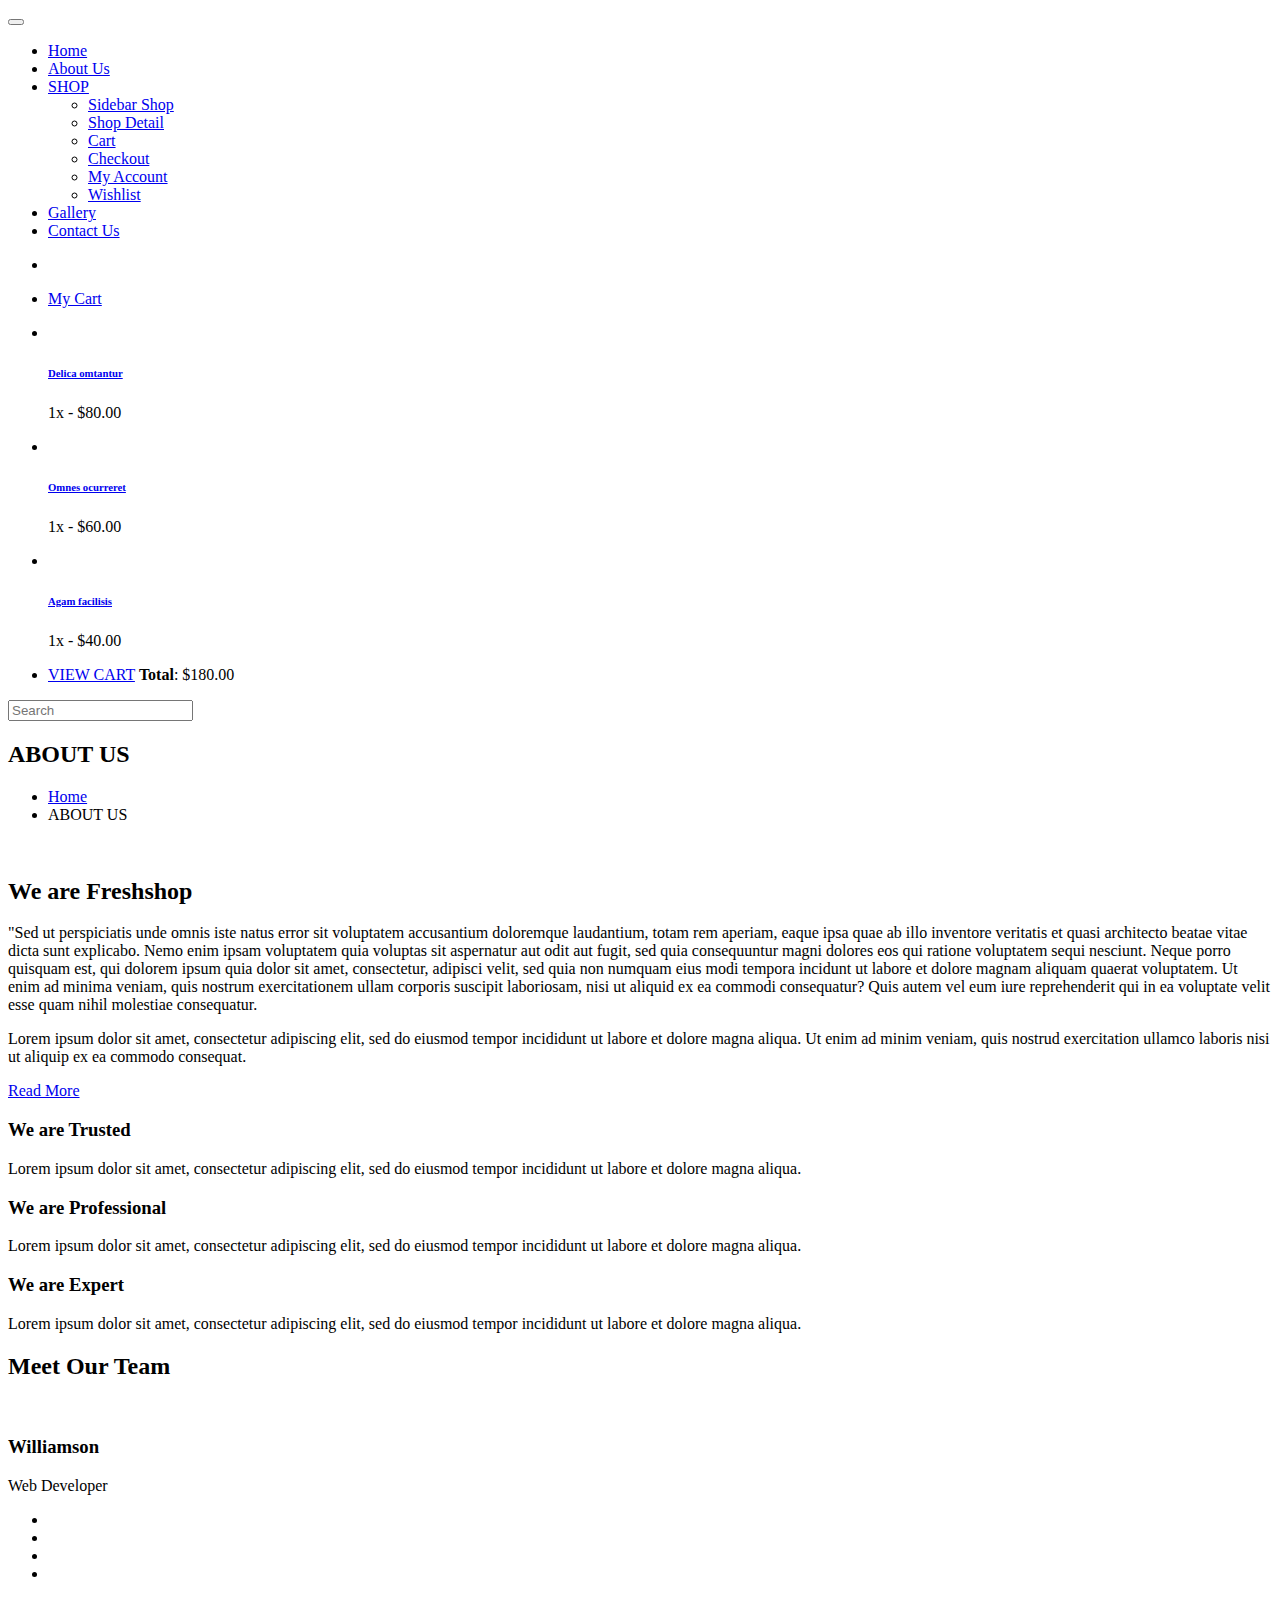
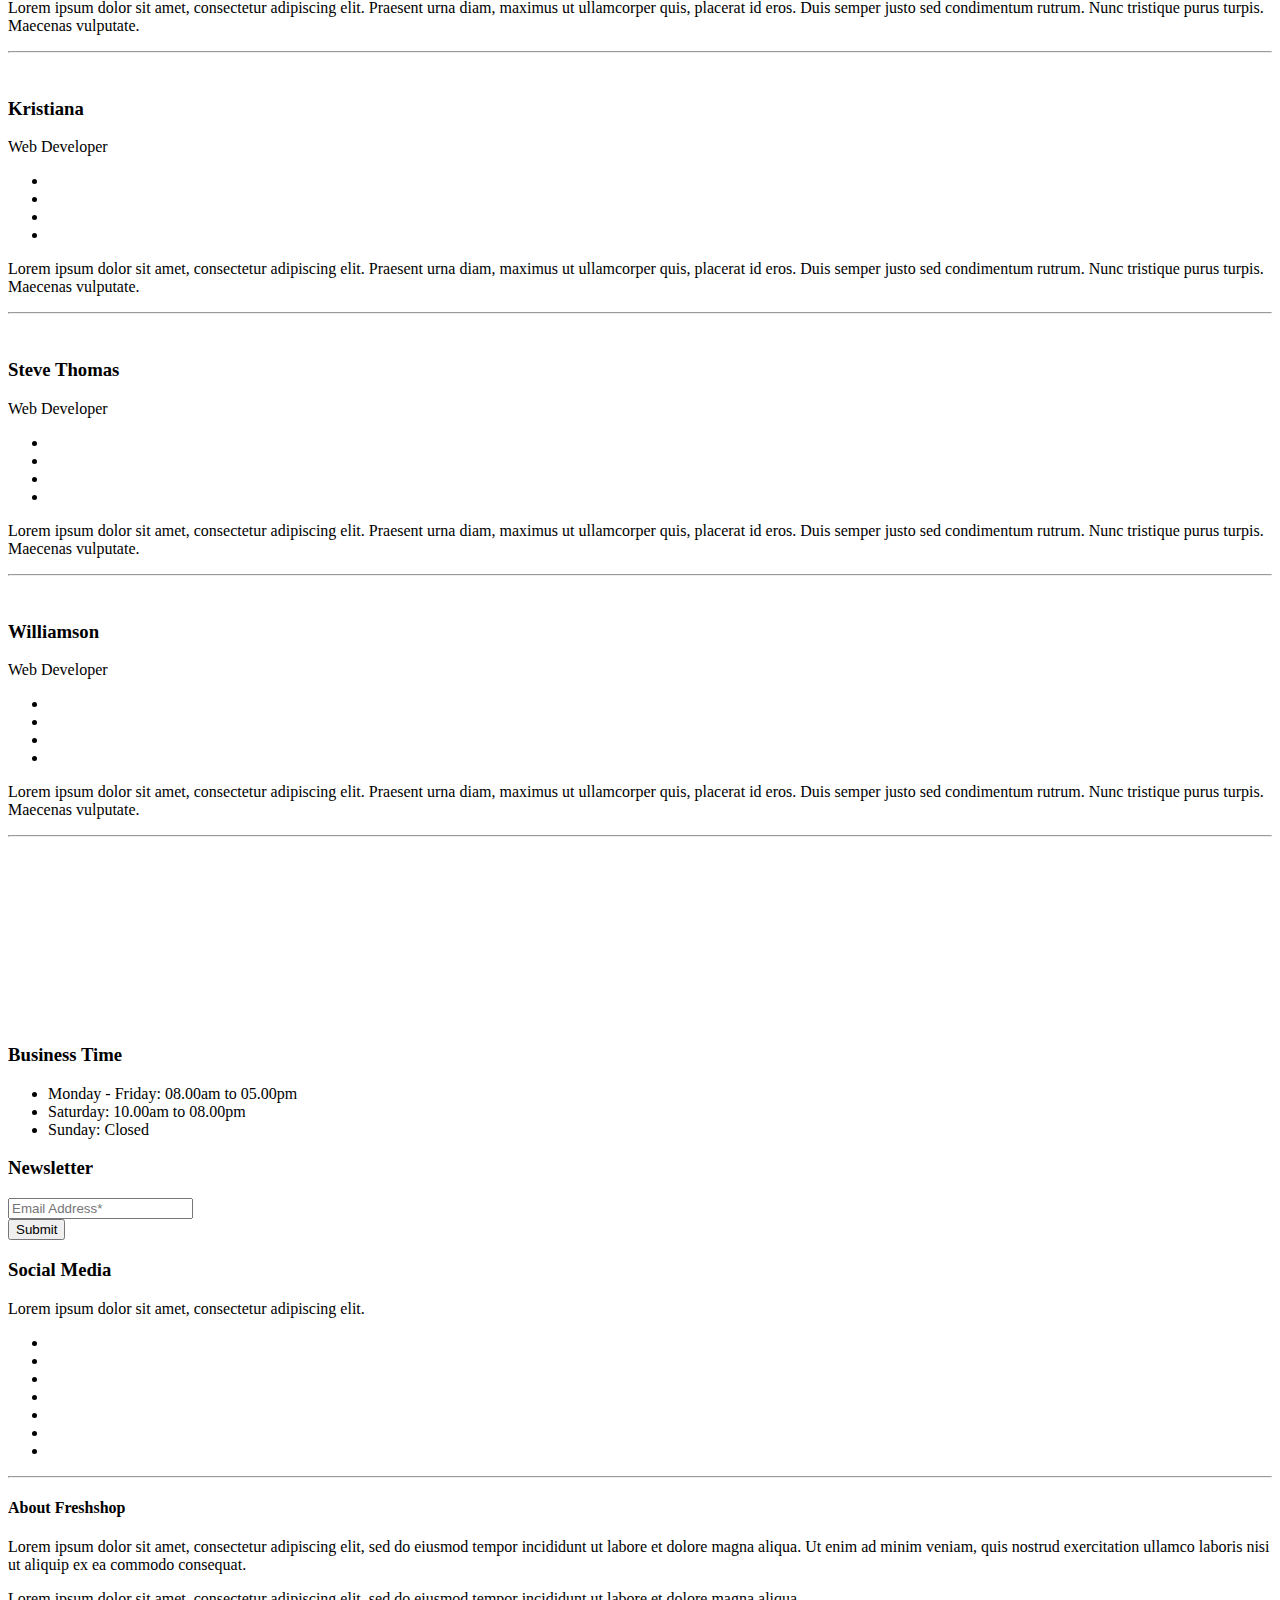
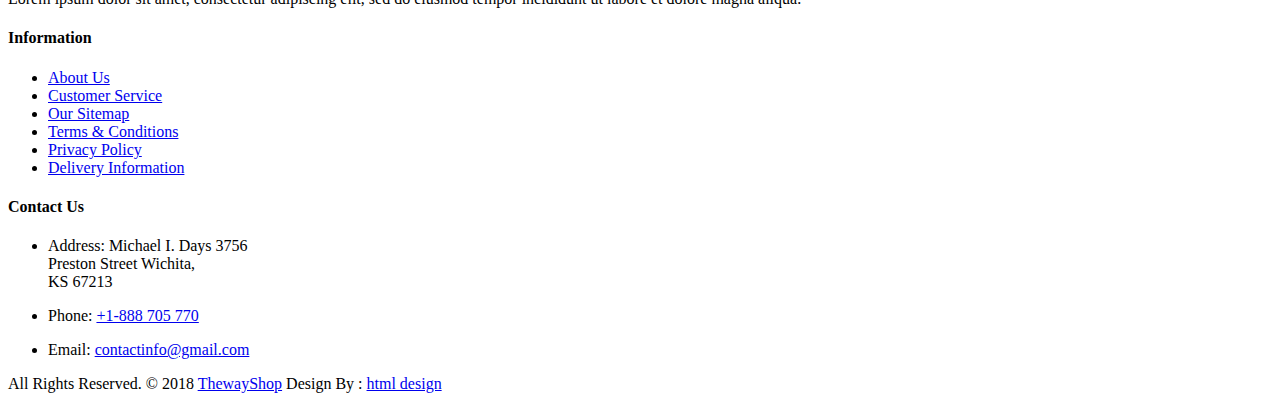
==== E-flores/about.html @ f47e2e07 "diss" ====
<!DOCTYPE html>
<html lang="en">
  <!-- Basic -->

  <head>
    <meta charset="utf-8" />
    <meta http-equiv="X-UA-Compatible" content="IE=edge" />

    <!-- Mobile Metas -->
    <meta name="viewport" content="width=device-width, initial-scale=1" />

    <!-- Site Metas -->
    <title>E-Flores</title>
    <meta name="keywords" content="" />
    <meta name="description" content="" />
    <meta name="author" content="" />

    <!-- Site Icons -->
    <link rel="shortcut icon" href="images/favicon.ico" type="image/x-icon" />
    <link rel="apple-touch-icon" href="images/apple-touch-icon.png" />

    <!-- Bootstrap CSS -->
    <link rel="stylesheet" href="css/bootstrap.min.css" />
    <!-- Site CSS -->
    <link rel="stylesheet" href="css/style.css" />
    <!-- Responsive CSS -->
    <link rel="stylesheet" href="css/responsive.css" />
    <!-- Custom CSS -->
    <link rel="stylesheet" href="css/custom.css" />

    <!--[if lt IE 9]>
      <script src="https://oss.maxcdn.com/libs/html5shiv/3.7.0/html5shiv.js"></script>
      <script src="https://oss.maxcdn.com/libs/respond.js/1.4.2/respond.min.js"></script>
    <![endif]-->
  </head>

  <body>
    <!-- Start Main Top -->
    <!-- <div class="main-top">
        <div class="container-fluid">
            <div class="row">
                <div class="col-lg-6 col-md-6 col-sm-12 col-xs-12">
					<div class="custom-select-box">
                        <select id="basic" class="selectpicker show-tick form-control" data-placeholder="$ USD">
							<option>¥ JPY</option>
							<option>$ USD</option>
							<option>€ EUR</option>
						</select>
                    </div>
                    <div class="right-phone-box">
                        <p>Call US :- <a href="#"> +11 900 800 100</a></p>
                    </div>
                    <div class="our-link">
                        <ul>
                            <li><a href="#"><i class="fa fa-user s_color"></i> My Account</a></li>
                            <li><a href="#"><i class="fas fa-location-arrow"></i> Our location</a></li>
                            <li><a href="#"><i class="fas fa-headset"></i> Contact Us</a></li>
                        </ul>
                    </div>
                </div>
                <div class="col-lg-6 col-md-6 col-sm-12 col-xs-12">
					<div class="login-box">
						<select id="basic" class="selectpicker show-tick form-control" data-placeholder="Sign In">
							<option>Register Here</option>
							<option>Sign In</option>
						</select>
					</div>
                    <div class="text-slid-box">
                        <div id="offer-box" class="carouselTicker">
                            <ul class="offer-box">
                                <li>
                                    <i class="fab fa-opencart"></i> 20% off Entire Purchase Promo code: offT80
                                </li>
                                <li>
                                    <i class="fab fa-opencart"></i> 50% - 80% off on Vegetables
                                </li>
                                <li>
                                    <i class="fab fa-opencart"></i> Off 10%! Shop Vegetables
                                </li>
                                <li>
                                    <i class="fab fa-opencart"></i> Off 50%! Shop Now
                                </li>
                                <li>
                                    <i class="fab fa-opencart"></i> Off 10%! Shop Vegetables
                                </li>
                                <li>
                                    <i class="fab fa-opencart"></i> 50% - 80% off on Vegetables
                                </li>
                                <li>
                                    <i class="fab fa-opencart"></i> 20% off Entire Purchase Promo code: offT30
                                </li>
                                <li>
                                    <i class="fab fa-opencart"></i> Off 50%! Shop Now 
                                </li>
                            </ul>
                        </div>
                    </div>
                </div>
            </div>
        </div>
    </div> -->
    <!-- End Main Top -->

    <!-- Start Main Top -->
    <header class="main-header">
      <!-- Start Navigation -->
      <nav
        class="navbar navbar-expand-lg navbar-light bg-light navbar-default bootsnav"
      >
        <div class="container">
          <!-- Start Header Navigation -->
          <div class="navbar-header">
            <button
              class="navbar-toggler"
              type="button"
              data-toggle="collapse"
              data-target="#navbar-menu"
              aria-controls="navbars-rs-food"
              aria-expanded="false"
              aria-label="Toggle navigation"
            >
              <i class="fa fa-bars"></i>
            </button>
            <a class="navbar-brand" href="index.html"
              ><img src="images/logo.png" class="logo" alt=""
            /></a>
          </div>
          <!-- End Header Navigation -->

          <!-- Collect the nav links, forms, and other content for toggling -->
          <div class="collapse navbar-collapse" id="navbar-menu">
            <ul
              class="nav navbar-nav ml-auto"
              data-in="fadeInDown"
              data-out="fadeOutUp"
            >
              <li class="nav-item">
                <a class="nav-link" href="index.html">Home</a>
              </li>
              <li class="nav-item active">
                <a class="nav-link" href="about.html">About Us</a>
              </li>
              <li class="dropdown">
                <a
                  href="#"
                  class="nav-link dropdown-toggle arrow"
                  data-toggle="dropdown"
                  >SHOP</a
                >
                <ul class="dropdown-menu">
                  <li><a href="shop.html">Sidebar Shop</a></li>
                  <li><a href="shop-detail.html">Shop Detail</a></li>
                  <li><a href="cart.html">Cart</a></li>
                  <li><a href="checkout.html">Checkout</a></li>
                  <li><a href="my-account.html">My Account</a></li>
                  <li><a href="wishlist.html">Wishlist</a></li>
                </ul>
              </li>
              <li class="nav-item">
                <a class="nav-link" href="gallery.html">Gallery</a>
              </li>
              <li class="nav-item">
                <a class="nav-link" href="contact-us.html">Contact Us</a>
              </li>
            </ul>
          </div>
          <!-- /.navbar-collapse -->

          <!-- Start Atribute Navigation -->
          <div class="attr-nav">
            <ul>
              <li class="search">
                <a href="#"><i class="fa fa-search"></i></a>
              </li>
              <li class="side-menu">
                <a href="#">
                  <i class="fa fa-shopping-bag"></i>
                  <span class="badge"></span>
                  <p>My Cart</p>
                </a>
              </li>
            </ul>
          </div>
          <!-- End Atribute Navigation -->
        </div>
        <!-- Start Side Menu -->
        <div class="side">
          <a href="#" class="close-side"><i class="fa fa-times"></i></a>
          <li class="cart-box">
            <ul class="cart-list">
              <li>
                <a href="#" class="photo"
                  ><img src="images/img-pro-01.jpg" class="cart-thumb" alt=""
                /></a>
                <h6><a href="#">Delica omtantur </a></h6>
                <p>1x - <span class="price">$80.00</span></p>
              </li>
              <li>
                <a href="#" class="photo"
                  ><img src="images/img-pro-02.jpg" class="cart-thumb" alt=""
                /></a>
                <h6><a href="#">Omnes ocurreret</a></h6>
                <p>1x - <span class="price">$60.00</span></p>
              </li>
              <li>
                <a href="#" class="photo"
                  ><img src="images/img-pro-03.jpg" class="cart-thumb" alt=""
                /></a>
                <h6><a href="#">Agam facilisis</a></h6>
                <p>1x - <span class="price">$40.00</span></p>
              </li>
              <li class="total">
                <a href="#" class="btn btn-default hvr-hover btn-cart"
                  >VIEW CART</a
                >
                <span class="float-right"><strong>Total</strong>: $180.00</span>
              </li>
            </ul>
          </li>
        </div>
        <!-- End Side Menu -->
      </nav>
      <!-- End Navigation -->
    </header>
    <!-- End Main Top -->

    <!-- Start Top Search -->
    <div class="top-search">
      <div class="container">
        <div class="input-group">
          <span class="input-group-addon"><i class="fa fa-search"></i></span>
          <input type="text" class="form-control" placeholder="Search" />
          <span class="input-group-addon close-search"
            ><i class="fa fa-times"></i
          ></span>
        </div>
      </div>
    </div>
    <!-- End Top Search -->

    <!-- Start All Title Box -->
    <div class="all-title-box">
      <div class="container">
        <div class="row">
          <div class="col-lg-12">
            <h2>ABOUT US</h2>
            <ul class="breadcrumb">
              <li class="breadcrumb-item"><a href="#">Home</a></li>
              <li class="breadcrumb-item active">ABOUT US</li>
            </ul>
          </div>
        </div>
      </div>
    </div>
    <!-- End All Title Box -->

    <!-- Start About Page  -->
    <div class="about-box-main">
      <div class="container">
        <div class="row">
          <div class="col-lg-6">
            <div class="banner-frame">
              <img class="img-fluid" src="images/about-img.jpg" alt="" />
            </div>
          </div>
          <div class="col-lg-6">
            <h2 class="noo-sh-title-top">We are <span>Freshshop</span></h2>
            <p>
              "Sed ut perspiciatis unde omnis iste natus error sit voluptatem
              accusantium doloremque laudantium, totam rem aperiam, eaque ipsa
              quae ab illo inventore veritatis et quasi architecto beatae vitae
              dicta sunt explicabo. Nemo enim ipsam voluptatem quia voluptas sit
              aspernatur aut odit aut fugit, sed quia consequuntur magni dolores
              eos qui ratione voluptatem sequi nesciunt. Neque porro quisquam
              est, qui dolorem ipsum quia dolor sit amet, consectetur, adipisci
              velit, sed quia non numquam eius modi tempora incidunt ut labore
              et dolore magnam aliquam quaerat voluptatem. Ut enim ad minima
              veniam, quis nostrum exercitationem ullam corporis suscipit
              laboriosam, nisi ut aliquid ex ea commodi consequatur? Quis autem
              vel eum iure reprehenderit qui in ea voluptate velit esse quam
              nihil molestiae consequatur.
            </p>
            <p>
              Lorem ipsum dolor sit amet, consectetur adipiscing elit, sed do
              eiusmod tempor incididunt ut labore et dolore magna aliqua. Ut
              enim ad minim veniam, quis nostrud exercitation ullamco laboris
              nisi ut aliquip ex ea commodo consequat.
            </p>
            <a class="btn hvr-hover" href="#">Read More</a>
          </div>
        </div>
        <div class="row my-5">
          <div class="col-sm-6 col-lg-4">
            <div class="service-block-inner">
              <h3>We are Trusted</h3>
              <p>
                Lorem ipsum dolor sit amet, consectetur adipiscing elit, sed do
                eiusmod tempor incididunt ut labore et dolore magna aliqua.
              </p>
            </div>
          </div>
          <div class="col-sm-6 col-lg-4">
            <div class="service-block-inner">
              <h3>We are Professional</h3>
              <p>
                Lorem ipsum dolor sit amet, consectetur adipiscing elit, sed do
                eiusmod tempor incididunt ut labore et dolore magna aliqua.
              </p>
            </div>
          </div>
          <div class="col-sm-6 col-lg-4">
            <div class="service-block-inner">
              <h3>We are Expert</h3>
              <p>
                Lorem ipsum dolor sit amet, consectetur adipiscing elit, sed do
                eiusmod tempor incididunt ut labore et dolore magna aliqua.
              </p>
            </div>
          </div>
        </div>
        <div class="row my-4">
          <div class="col-12">
            <h2 class="noo-sh-title">Meet Our Team</h2>
          </div>
          <div class="col-sm-6 col-lg-3">
            <div class="hover-team">
              <div class="our-team">
                <img src="images/img-1.jpg" alt="" />
                <div class="team-content">
                  <h3 class="title">Williamson</h3>
                  <span class="post">Web Developer</span>
                </div>
                <ul class="social">
                  <li>
                    <a href="#" class="fab fa-facebook"></a>
                  </li>
                  <li>
                    <a href="#" class="fab fa-twitter"></a>
                  </li>
                  <li>
                    <a href="#" class="fab fa-google-plus"></a>
                  </li>
                  <li>
                    <a href="#" class="fab fa-youtube"></a>
                  </li>
                </ul>
                <div class="icon">
                  <i class="fa fa-plus" aria-hidden="true"></i>
                </div>
              </div>
              <div class="team-description">
                <p>
                  Lorem ipsum dolor sit amet, consectetur adipiscing elit.
                  Praesent urna diam, maximus ut ullamcorper quis, placerat id
                  eros. Duis semper justo sed condimentum rutrum. Nunc tristique
                  purus turpis. Maecenas vulputate.
                </p>
              </div>
              <hr class="my-0" />
            </div>
          </div>
          <div class="col-sm-6 col-lg-3">
            <div class="hover-team">
              <div class="our-team">
                <img src="images/img-2.jpg" alt="" />
                <div class="team-content">
                  <h3 class="title">Kristiana</h3>
                  <span class="post">Web Developer</span>
                </div>
                <ul class="social">
                  <li>
                    <a href="#" class="fab fa-facebook"></a>
                  </li>
                  <li>
                    <a href="#" class="fab fa-twitter"></a>
                  </li>
                  <li>
                    <a href="#" class="fab fa-google-plus"></a>
                  </li>
                  <li>
                    <a href="#" class="fab fa-youtube"></a>
                  </li>
                </ul>
                <div class="icon">
                  <i class="fa fa-plus" aria-hidden="true"></i>
                </div>
              </div>
              <div class="team-description">
                <p>
                  Lorem ipsum dolor sit amet, consectetur adipiscing elit.
                  Praesent urna diam, maximus ut ullamcorper quis, placerat id
                  eros. Duis semper justo sed condimentum rutrum. Nunc tristique
                  purus turpis. Maecenas vulputate.
                </p>
              </div>
              <hr class="my-0" />
            </div>
          </div>
          <div class="col-sm-6 col-lg-3">
            <div class="hover-team">
              <div class="our-team">
                <img src="images/img-3.jpg" alt="" />
                <div class="team-content">
                  <h3 class="title">Steve Thomas</h3>
                  <span class="post">Web Developer</span>
                </div>
                <ul class="social">
                  <li>
                    <a href="#" class="fab fa-facebook"></a>
                  </li>
                  <li>
                    <a href="#" class="fab fa-twitter"></a>
                  </li>
                  <li>
                    <a href="#" class="fab fa-google-plus"></a>
                  </li>
                  <li>
                    <a href="#" class="fab fa-youtube"></a>
                  </li>
                </ul>
                <div class="icon">
                  <i class="fa fa-plus" aria-hidden="true"></i>
                </div>
              </div>
              <div class="team-description">
                <p>
                  Lorem ipsum dolor sit amet, consectetur adipiscing elit.
                  Praesent urna diam, maximus ut ullamcorper quis, placerat id
                  eros. Duis semper justo sed condimentum rutrum. Nunc tristique
                  purus turpis. Maecenas vulputate.
                </p>
              </div>
              <hr class="my-0" />
            </div>
          </div>
          <div class="col-sm-6 col-lg-3">
            <div class="hover-team">
              <div class="our-team">
                <img src="images/img-1.jpg" alt="" />
                <div class="team-content">
                  <h3 class="title">Williamson</h3>
                  <span class="post">Web Developer</span>
                </div>
                <ul class="social">
                  <li>
                    <a href="#" class="fab fa-facebook"></a>
                  </li>
                  <li>
                    <a href="#" class="fab fa-twitter"></a>
                  </li>
                  <li>
                    <a href="#" class="fab fa-google-plus"></a>
                  </li>
                  <li>
                    <a href="#" class="fab fa-youtube"></a>
                  </li>
                </ul>
                <div class="icon">
                  <i class="fa fa-plus" aria-hidden="true"></i>
                </div>
              </div>
              <div class="team-description">
                <p>
                  Lorem ipsum dolor sit amet, consectetur adipiscing elit.
                  Praesent urna diam, maximus ut ullamcorper quis, placerat id
                  eros. Duis semper justo sed condimentum rutrum. Nunc tristique
                  purus turpis. Maecenas vulputate.
                </p>
              </div>
              <hr class="my-0" />
            </div>
          </div>
        </div>
      </div>
    </div>
    <!-- End About Page -->

    <!-- Start Instagram Feed  -->
    <div class="instagram-box">
      <div class="main-instagram owl-carousel owl-theme">
        <div class="item">
          <div class="ins-inner-box">
            <img src="images/instagram-img-01.jpg" alt="" />
            <div class="hov-in">
              <a href="#"><i class="fab fa-instagram"></i></a>
            </div>
          </div>
        </div>
        <div class="item">
          <div class="ins-inner-box">
            <img src="images/instagram-img-02.jpg" alt="" />
            <div class="hov-in">
              <a href="#"><i class="fab fa-instagram"></i></a>
            </div>
          </div>
        </div>
        <div class="item">
          <div class="ins-inner-box">
            <img src="images/instagram-img-03.jpg" alt="" />
            <div class="hov-in">
              <a href="#"><i class="fab fa-instagram"></i></a>
            </div>
          </div>
        </div>
        <div class="item">
          <div class="ins-inner-box">
            <img src="images/instagram-img-04.jpg" alt="" />
            <div class="hov-in">
              <a href="#"><i class="fab fa-instagram"></i></a>
            </div>
          </div>
        </div>
        <div class="item">
          <div class="ins-inner-box">
            <img src="images/instagram-img-05.jpg" alt="" />
            <div class="hov-in">
              <a href="#"><i class="fab fa-instagram"></i></a>
            </div>
          </div>
        </div>
        <div class="item">
          <div class="ins-inner-box">
            <img src="images/instagram-img-06.jpg" alt="" />
            <div class="hov-in">
              <a href="#"><i class="fab fa-instagram"></i></a>
            </div>
          </div>
        </div>
        <div class="item">
          <div class="ins-inner-box">
            <img src="images/instagram-img-07.jpg" alt="" />
            <div class="hov-in">
              <a href="#"><i class="fab fa-instagram"></i></a>
            </div>
          </div>
        </div>
        <div class="item">
          <div class="ins-inner-box">
            <img src="images/instagram-img-08.jpg" alt="" />
            <div class="hov-in">
              <a href="#"><i class="fab fa-instagram"></i></a>
            </div>
          </div>
        </div>
        <div class="item">
          <div class="ins-inner-box">
            <img src="images/instagram-img-09.jpg" alt="" />
            <div class="hov-in">
              <a href="#"><i class="fab fa-instagram"></i></a>
            </div>
          </div>
        </div>
        <div class="item">
          <div class="ins-inner-box">
            <img src="images/instagram-img-05.jpg" alt="" />
            <div class="hov-in">
              <a href="#"><i class="fab fa-instagram"></i></a>
            </div>
          </div>
        </div>
      </div>
    </div>
    <!-- End Instagram Feed  -->

    <!-- Start Footer  -->
    <footer>
      <div class="footer-main">
        <div class="container">
          <div class="row">
            <div class="col-lg-4 col-md-12 col-sm-12">
              <div class="footer-top-box">
                <h3>Business Time</h3>
                <ul class="list-time">
                  <li>Monday - Friday: 08.00am to 05.00pm</li>
                  <li>Saturday: 10.00am to 08.00pm</li>
                  <li>Sunday: <span>Closed</span></li>
                </ul>
              </div>
            </div>
            <div class="col-lg-4 col-md-12 col-sm-12">
              <div class="footer-top-box">
                <h3>Newsletter</h3>
                <form class="newsletter-box">
                  <div class="form-group">
                    <input
                      class=""
                      type="email"
                      name="Email"
                      placeholder="Email Address*"
                    />
                    <i class="fa fa-envelope"></i>
                  </div>
                  <button class="btn hvr-hover" type="submit">Submit</button>
                </form>
              </div>
            </div>
            <div class="col-lg-4 col-md-12 col-sm-12">
              <div class="footer-top-box">
                <h3>Social Media</h3>
                <p>Lorem ipsum dolor sit amet, consectetur adipiscing elit.</p>
                <ul>
                  <li>
                    <a href="#"
                      ><i class="fab fa-facebook" aria-hidden="true"></i
                    ></a>
                  </li>
                  <li>
                    <a href="#"
                      ><i class="fab fa-twitter" aria-hidden="true"></i
                    ></a>
                  </li>
                  <li>
                    <a href="#"
                      ><i class="fab fa-linkedin" aria-hidden="true"></i
                    ></a>
                  </li>
                  <li>
                    <a href="#"
                      ><i class="fab fa-google-plus" aria-hidden="true"></i
                    ></a>
                  </li>
                  <li>
                    <a href="#"><i class="fa fa-rss" aria-hidden="true"></i></a>
                  </li>
                  <li>
                    <a href="#"
                      ><i class="fab fa-pinterest-p" aria-hidden="true"></i
                    ></a>
                  </li>
                  <li>
                    <a href="#"
                      ><i class="fab fa-whatsapp" aria-hidden="true"></i
                    ></a>
                  </li>
                </ul>
              </div>
            </div>
          </div>
          <hr />
          <div class="row">
            <div class="col-lg-4 col-md-12 col-sm-12">
              <div class="footer-widget">
                <h4>About Freshshop</h4>
                <p>
                  Lorem ipsum dolor sit amet, consectetur adipiscing elit, sed
                  do eiusmod tempor incididunt ut labore et dolore magna aliqua.
                  Ut enim ad minim veniam, quis nostrud exercitation ullamco
                  laboris nisi ut aliquip ex ea commodo consequat.
                </p>
                <p>
                  Lorem ipsum dolor sit amet, consectetur adipiscing elit, sed
                  do eiusmod tempor incididunt ut labore et dolore magna aliqua.
                </p>
              </div>
            </div>
            <div class="col-lg-4 col-md-12 col-sm-12">
              <div class="footer-link">
                <h4>Information</h4>
                <ul>
                  <li><a href="#">About Us</a></li>
                  <li><a href="#">Customer Service</a></li>
                  <li><a href="#">Our Sitemap</a></li>
                  <li><a href="#">Terms &amp; Conditions</a></li>
                  <li><a href="#">Privacy Policy</a></li>
                  <li><a href="#">Delivery Information</a></li>
                </ul>
              </div>
            </div>
            <div class="col-lg-4 col-md-12 col-sm-12">
              <div class="footer-link-contact">
                <h4>Contact Us</h4>
                <ul>
                  <li>
                    <p>
                      <i class="fas fa-map-marker-alt"></i>Address: Michael I.
                      Days 3756 <br />Preston Street Wichita,<br />
                      KS 67213
                    </p>
                  </li>
                  <li>
                    <p>
                      <i class="fas fa-phone-square"></i>Phone:
                      <a href="tel:+1-888705770">+1-888 705 770</a>
                    </p>
                  </li>
                  <li>
                    <p>
                      <i class="fas fa-envelope"></i>Email:
                      <a href="mailto:contactinfo@gmail.com"
                        >contactinfo@gmail.com</a
                      >
                    </p>
                  </li>
                </ul>
              </div>
            </div>
          </div>
        </div>
      </div>
    </footer>
    <!-- End Footer  -->

    <!-- Start copyright  -->
    <div class="footer-copyright">
      <p class="footer-company">
        All Rights Reserved. &copy; 2018 <a href="#">ThewayShop</a> Design By :
        <a href="https://html.design/">html design</a>
      </p>
    </div>
    <!-- End copyright  -->

    <a href="#" id="back-to-top" title="Back to top" style="display: none"
      >&uarr;</a
    >

    <!-- ALL JS FILES -->
    <script src="js/jquery-3.2.1.min.js"></script>
    <script src="js/popper.min.js"></script>
    <script src="js/bootstrap.min.js"></script>
    <!-- ALL PLUGINS -->
    <script src="js/jquery.superslides.min.js"></script>
    <script src="js/bootstrap-select.js"></script>
    <script src="js/inewsticker.js"></script>
    <script src="js/bootsnav.js."></script>
    <script src="js/images-loded.min.js"></script>
    <script src="js/isotope.min.js"></script>
    <script src="js/owl.carousel.min.js"></script>
    <script src="js/baguetteBox.min.js"></script>
    <script src="js/form-validator.min.js"></script>
    <script src="js/contact-form-script.js"></script>
    <script src="js/custom.js"></script>
  </body>
</html>
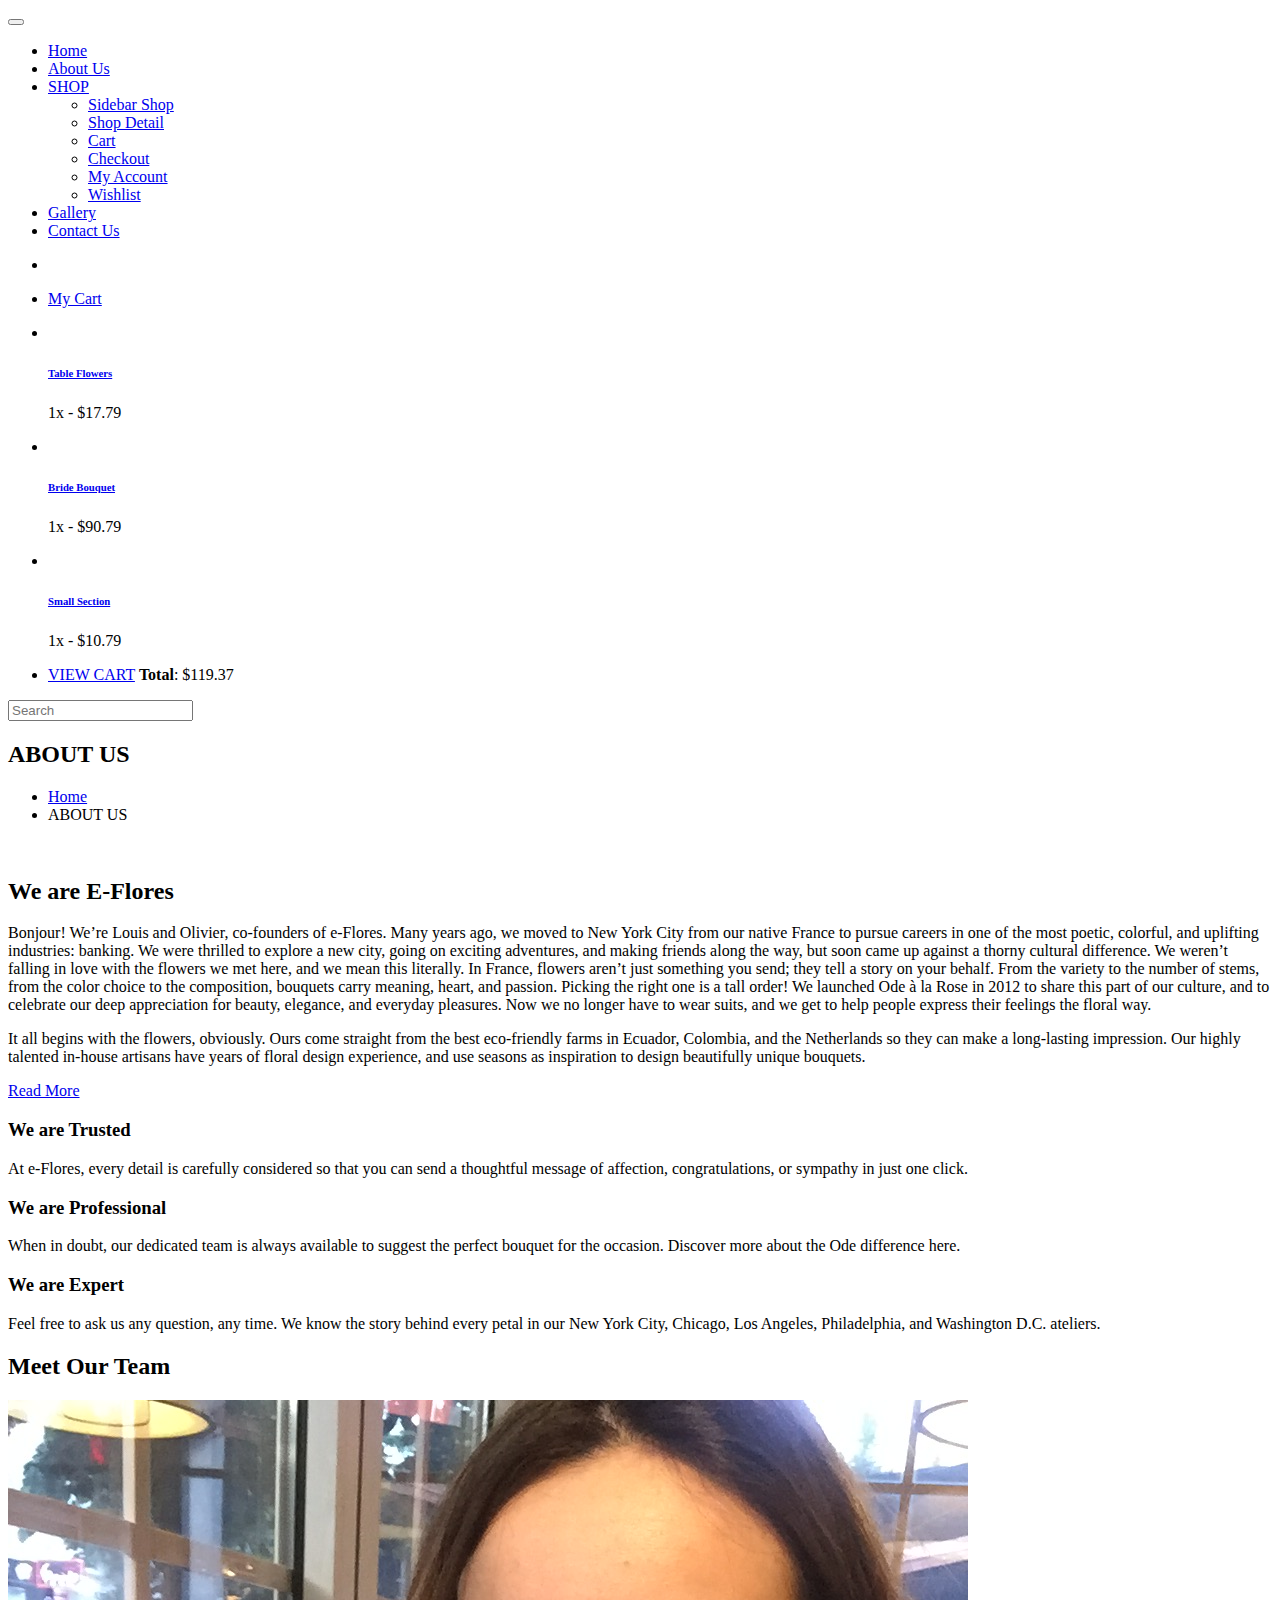
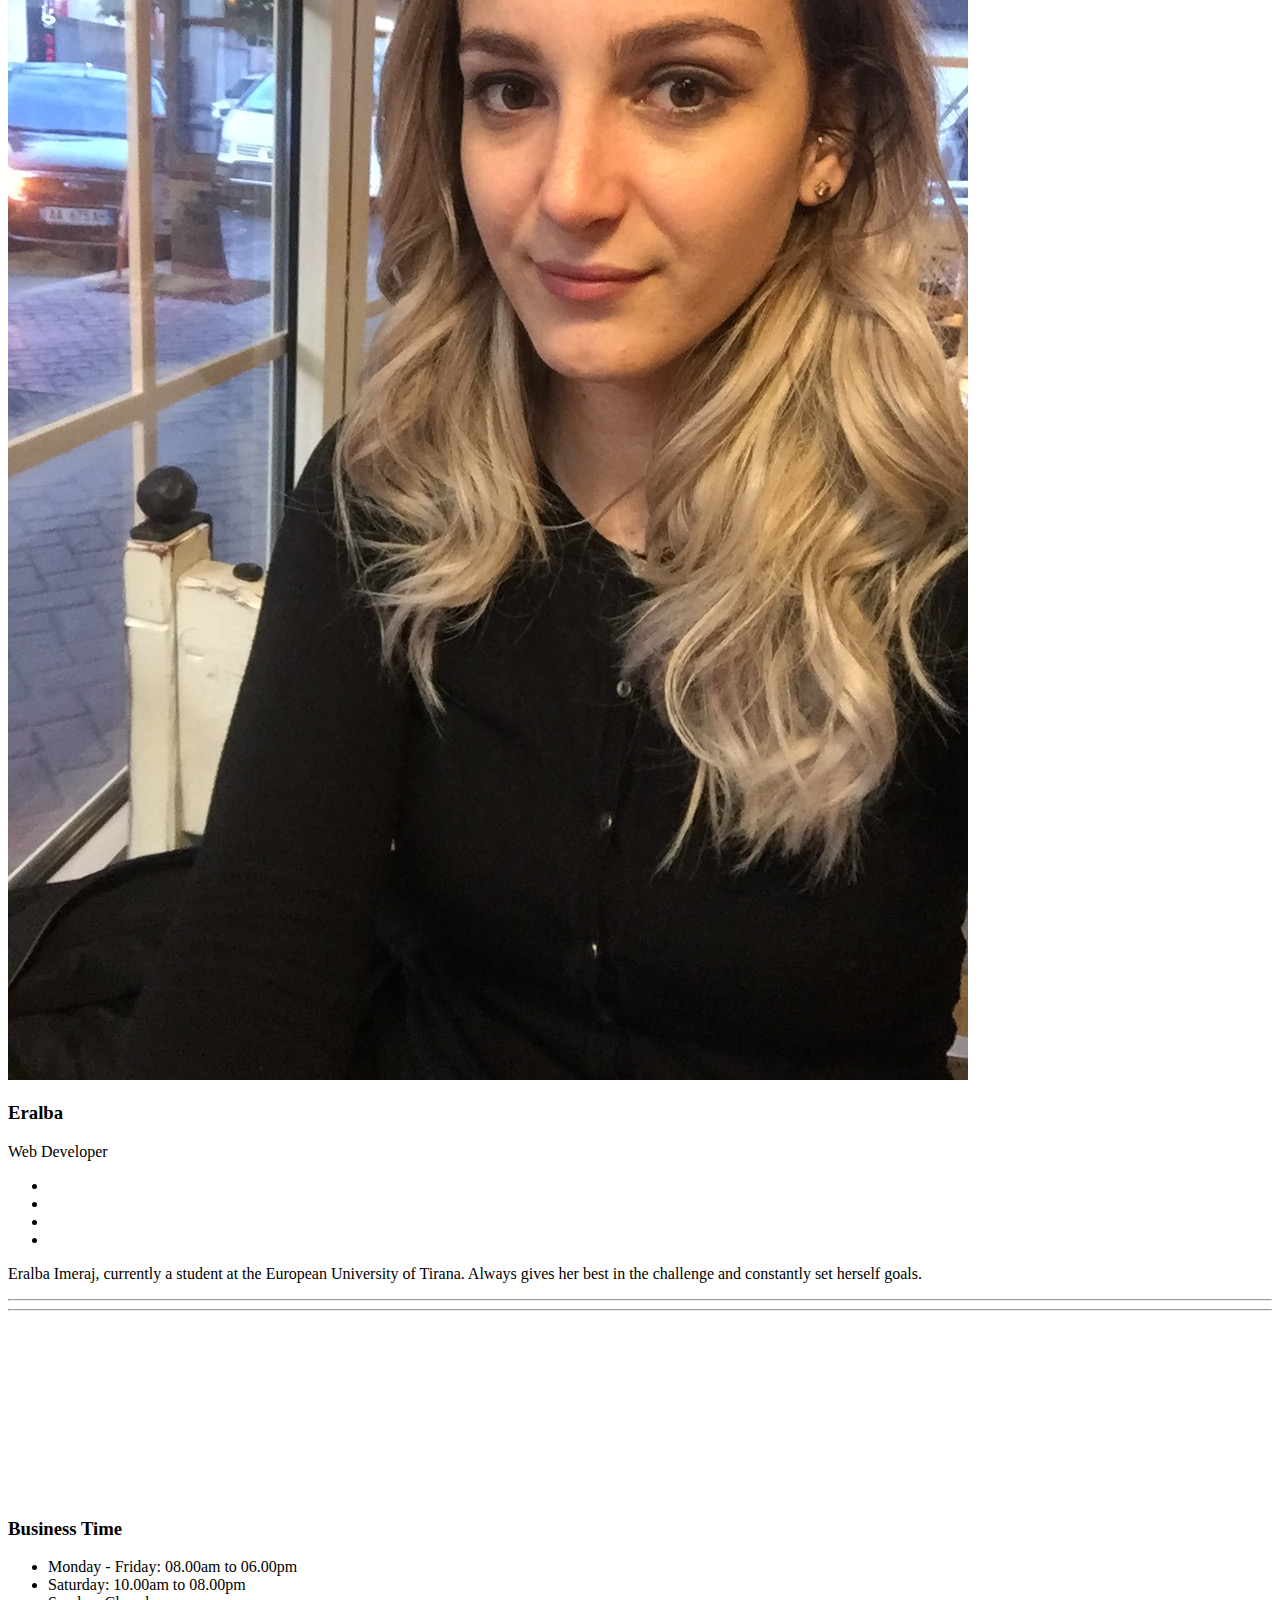
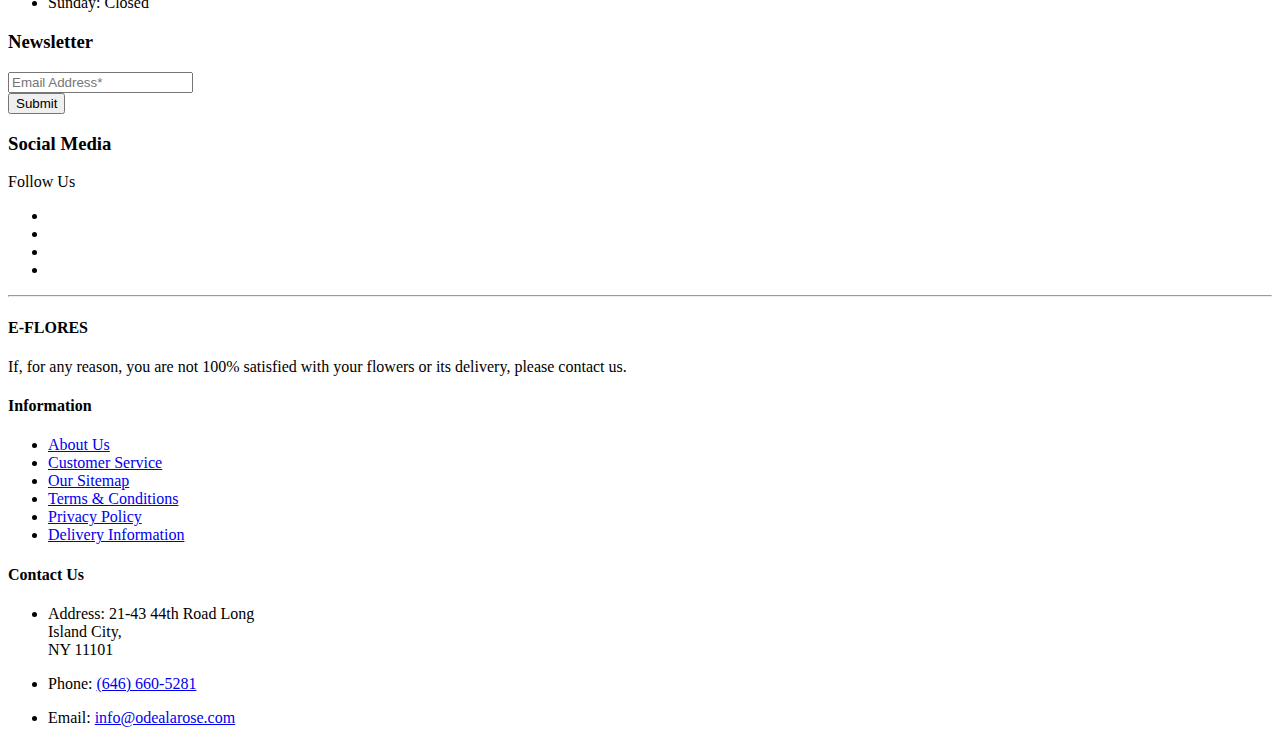
==== commit 50795de2: "final" ====
--- a/E-flores/about.html
+++ b/E-flores/about.html
@@ -183,7 +183,7 @@
           </div>
           <!-- End Atribute Navigation -->
         </div>
-        <!-- Start Side Menu -->
+          <!-- Start Side Menu -->
         <div class="side">
           <a href="#" class="close-side"><i class="fa fa-times"></i></a>
           <li class="cart-box">
@@ -192,28 +192,28 @@
                 <a href="#" class="photo"
                   ><img src="images/img-pro-01.jpg" class="cart-thumb" alt=""
                 /></a>
-                <h6><a href="#">Delica omtantur </a></h6>
-                <p>1x - <span class="price">$80.00</span></p>
+                <h6><a href="#">Table Flowers</a></h6>
+                <p>1x - <span class="price">$17.79</span></p>
               </li>
               <li>
                 <a href="#" class="photo"
                   ><img src="images/img-pro-02.jpg" class="cart-thumb" alt=""
                 /></a>
-                <h6><a href="#">Omnes ocurreret</a></h6>
-                <p>1x - <span class="price">$60.00</span></p>
+                <h6><a href="#">Bride Bouquet</a></h6>
+                <p>1x - <span class="price">$90.79</span></p>
               </li>
               <li>
                 <a href="#" class="photo"
                   ><img src="images/img-pro-03.jpg" class="cart-thumb" alt=""
                 /></a>
-                <h6><a href="#">Agam facilisis</a></h6>
-                <p>1x - <span class="price">$40.00</span></p>
+                <h6><a href="#">Small Section</a></h6>
+                <p>1x - <span class="price">$10.79</span></p>
               </li>
               <li class="total">
                 <a href="#" class="btn btn-default hvr-hover btn-cart"
                   >VIEW CART</a
                 >
-                <span class="float-right"><strong>Total</strong>: $180.00</span>
+                <span class="float-right"><strong>Total</strong>: $119.37</span>
               </li>
             </ul>
           </li>
@@ -264,27 +264,31 @@
             </div>
           </div>
           <div class="col-lg-6">
-            <h2 class="noo-sh-title-top">We are <span>Freshshop</span></h2>
+            <h2 class="noo-sh-title-top">We are <span>E-Flores</span></h2>
             <p>
-              "Sed ut perspiciatis unde omnis iste natus error sit voluptatem
-              accusantium doloremque laudantium, totam rem aperiam, eaque ipsa
-              quae ab illo inventore veritatis et quasi architecto beatae vitae
-              dicta sunt explicabo. Nemo enim ipsam voluptatem quia voluptas sit
-              aspernatur aut odit aut fugit, sed quia consequuntur magni dolores
-              eos qui ratione voluptatem sequi nesciunt. Neque porro quisquam
-              est, qui dolorem ipsum quia dolor sit amet, consectetur, adipisci
-              velit, sed quia non numquam eius modi tempora incidunt ut labore
-              et dolore magnam aliquam quaerat voluptatem. Ut enim ad minima
-              veniam, quis nostrum exercitationem ullam corporis suscipit
-              laboriosam, nisi ut aliquid ex ea commodi consequatur? Quis autem
-              vel eum iure reprehenderit qui in ea voluptate velit esse quam
-              nihil molestiae consequatur.
+              Bonjour! We’re Louis and Olivier, co-founders of e-Flores. Many
+              years ago, we moved to New York City from our native France to
+              pursue careers in one of the most poetic, colorful, and uplifting
+              industries: banking. We were thrilled to explore a new city, going
+              on exciting adventures, and making friends along the way, but soon
+              came up against a thorny cultural difference. We weren’t falling
+              in love with the flowers we met here, and we mean this literally.
+              In France, flowers aren’t just something you send; they tell a
+              story on your behalf. From the variety to the number of stems,
+              from the color choice to the composition, bouquets carry meaning,
+              heart, and passion. Picking the right one is a tall order! We
+              launched Ode à la Rose in 2012 to share this part of our culture,
+              and to celebrate our deep appreciation for beauty, elegance, and
+              everyday pleasures. Now we no longer have to wear suits, and we
+              get to help people express their feelings the floral way.
             </p>
             <p>
-              Lorem ipsum dolor sit amet, consectetur adipiscing elit, sed do
-              eiusmod tempor incididunt ut labore et dolore magna aliqua. Ut
-              enim ad minim veniam, quis nostrud exercitation ullamco laboris
-              nisi ut aliquip ex ea commodo consequat.
+              It all begins with the flowers, obviously. Ours come straight from
+              the best eco-friendly farms in Ecuador, Colombia, and the
+              Netherlands so they can make a long-lasting impression. Our highly
+              talented in-house artisans have years of floral design experience,
+              and use seasons as inspiration to design beautifully unique
+              bouquets.
             </p>
             <a class="btn hvr-hover" href="#">Read More</a>
           </div>
@@ -294,8 +298,9 @@
             <div class="service-block-inner">
               <h3>We are Trusted</h3>
               <p>
-                Lorem ipsum dolor sit amet, consectetur adipiscing elit, sed do
-                eiusmod tempor incididunt ut labore et dolore magna aliqua.
+                At e-Flores, every detail is carefully considered so that you
+                can send a thoughtful message of affection, congratulations, or
+                sympathy in just one click.
               </p>
             </div>
           </div>
@@ -303,8 +308,9 @@
             <div class="service-block-inner">
               <h3>We are Professional</h3>
               <p>
-                Lorem ipsum dolor sit amet, consectetur adipiscing elit, sed do
-                eiusmod tempor incididunt ut labore et dolore magna aliqua.
+                When in doubt, our dedicated team is always available to suggest
+                the perfect bouquet for the occasion. Discover more about the
+                Ode difference here.
               </p>
             </div>
           </div>
@@ -312,8 +318,9 @@
             <div class="service-block-inner">
               <h3>We are Expert</h3>
               <p>
-                Lorem ipsum dolor sit amet, consectetur adipiscing elit, sed do
-                eiusmod tempor incididunt ut labore et dolore magna aliqua.
+                Feel free to ask us any question, any time. We know the story
+                behind every petal in our New York City, Chicago, Los Angeles,
+                Philadelphia, and Washington D.C. ateliers.
               </p>
             </div>
           </div>
@@ -325,9 +332,9 @@
           <div class="col-sm-6 col-lg-3">
             <div class="hover-team">
               <div class="our-team">
-                <img src="images/img-1.jpg" alt="" />
+                <img src="images/img-1.jpg" alt="me" />
                 <div class="team-content">
-                  <h3 class="title">Williamson</h3>
+                  <h3 class="title">Eralba</h3>
                   <span class="post">Web Developer</span>
                 </div>
                 <ul class="social">
@@ -350,23 +357,15 @@
               </div>
               <div class="team-description">
                 <p>
-                  Lorem ipsum dolor sit amet, consectetur adipiscing elit.
-                  Praesent urna diam, maximus ut ullamcorper quis, placerat id
-                  eros. Duis semper justo sed condimentum rutrum. Nunc tristique
-                  purus turpis. Maecenas vulputate.
+                  Eralba Imeraj, currently a student at the European University of Tirana. Always gives her
+best in the challenge and constantly set herself goals.
                 </p>
               </div>
               <hr class="my-0" />
             </div>
           </div>
-          <div class="col-sm-6 col-lg-3">
-            <div class="hover-team">
-              <div class="our-team">
-                <img src="images/img-2.jpg" alt="" />
-                <div class="team-content">
-                  <h3 class="title">Kristiana</h3>
-                  <span class="post">Web Developer</span>
-                </div>
+         <!-- <div class="col-sm-6 col-lg-3">
+           
                 <ul class="social">
                   <li>
                     <a href="#" class="fab fa-facebook"></a>
@@ -385,25 +384,12 @@
                   <i class="fa fa-plus" aria-hidden="true"></i>
                 </div>
               </div>
-              <div class="team-description">
-                <p>
-                  Lorem ipsum dolor sit amet, consectetur adipiscing elit.
-                  Praesent urna diam, maximus ut ullamcorper quis, placerat id
-                  eros. Duis semper justo sed condimentum rutrum. Nunc tristique
-                  purus turpis. Maecenas vulputate.
-                </p>
-              </div>
+              
               <hr class="my-0" />
             </div>
           </div>
           <div class="col-sm-6 col-lg-3">
-            <div class="hover-team">
-              <div class="our-team">
-                <img src="images/img-3.jpg" alt="" />
-                <div class="team-content">
-                  <h3 class="title">Steve Thomas</h3>
-                  <span class="post">Web Developer</span>
-                </div>
+          
                 <ul class="social">
                   <li>
                     <a href="#" class="fab fa-facebook"></a>
@@ -422,25 +408,12 @@
                   <i class="fa fa-plus" aria-hidden="true"></i>
                 </div>
               </div>
-              <div class="team-description">
-                <p>
-                  Lorem ipsum dolor sit amet, consectetur adipiscing elit.
-                  Praesent urna diam, maximus ut ullamcorper quis, placerat id
-                  eros. Duis semper justo sed condimentum rutrum. Nunc tristique
-                  purus turpis. Maecenas vulputate.
-                </p>
-              </div>
+              
               <hr class="my-0" />
             </div>
           </div>
           <div class="col-sm-6 col-lg-3">
-            <div class="hover-team">
-              <div class="our-team">
-                <img src="images/img-1.jpg" alt="" />
-                <div class="team-content">
-                  <h3 class="title">Williamson</h3>
-                  <span class="post">Web Developer</span>
-                </div>
+           
                 <ul class="social">
                   <li>
                     <a href="#" class="fab fa-facebook"></a>
@@ -459,21 +432,13 @@
                   <i class="fa fa-plus" aria-hidden="true"></i>
                 </div>
               </div>
-              <div class="team-description">
-                <p>
-                  Lorem ipsum dolor sit amet, consectetur adipiscing elit.
-                  Praesent urna diam, maximus ut ullamcorper quis, placerat id
-                  eros. Duis semper justo sed condimentum rutrum. Nunc tristique
-                  purus turpis. Maecenas vulputate.
-                </p>
-              </div>
+              -->
               <hr class="my-0" />
             </div>
           </div>
         </div>
       </div>
     </div>
-    <!-- End About Page -->
 
     <!-- Start Instagram Feed  -->
     <div class="instagram-box">
@@ -571,7 +536,7 @@
               <div class="footer-top-box">
                 <h3>Business Time</h3>
                 <ul class="list-time">
-                  <li>Monday - Friday: 08.00am to 05.00pm</li>
+                  <li>Monday - Friday: 08.00am to 06.00pm</li>
                   <li>Saturday: 10.00am to 08.00pm</li>
                   <li>Sunday: <span>Closed</span></li>
                 </ul>
@@ -597,39 +562,27 @@
             <div class="col-lg-4 col-md-12 col-sm-12">
               <div class="footer-top-box">
                 <h3>Social Media</h3>
-                <p>Lorem ipsum dolor sit amet, consectetur adipiscing elit.</p>
+                <p>Follow Us</p>
                 <ul>
                   <li>
-                    <a href="#"
+                    <a href="https://www.facebook.com/OdealaRose/"
                       ><i class="fab fa-facebook" aria-hidden="true"></i
                     ></a>
                   </li>
                   <li>
-                    <a href="#"
+                    <a href="https://twitter.com/odealarose?lang=en"
                       ><i class="fab fa-twitter" aria-hidden="true"></i
                     ></a>
                   </li>
                   <li>
-                    <a href="#"
+                    <a
+                      href="https://www.linkedin.com/company/ode-la-rose/about/"
                       ><i class="fab fa-linkedin" aria-hidden="true"></i
                     ></a>
                   </li>
                   <li>
-                    <a href="#"
+                    <a href="https://www.odealarose.com/"
                       ><i class="fab fa-google-plus" aria-hidden="true"></i
-                    ></a>
-                  </li>
-                  <li>
-                    <a href="#"><i class="fa fa-rss" aria-hidden="true"></i></a>
-                  </li>
-                  <li>
-                    <a href="#"
-                      ><i class="fab fa-pinterest-p" aria-hidden="true"></i
-                    ></a>
-                  </li>
-                  <li>
-                    <a href="#"
-                      ><i class="fab fa-whatsapp" aria-hidden="true"></i
                     ></a>
                   </li>
                 </ul>
@@ -640,16 +593,10 @@
           <div class="row">
             <div class="col-lg-4 col-md-12 col-sm-12">
               <div class="footer-widget">
-                <h4>About Freshshop</h4>
+                <h4>E-FLORES</h4>
                 <p>
-                  Lorem ipsum dolor sit amet, consectetur adipiscing elit, sed
-                  do eiusmod tempor incididunt ut labore et dolore magna aliqua.
-                  Ut enim ad minim veniam, quis nostrud exercitation ullamco
-                  laboris nisi ut aliquip ex ea commodo consequat.
-                </p>
-                <p>
-                  Lorem ipsum dolor sit amet, consectetur adipiscing elit, sed
-                  do eiusmod tempor incididunt ut labore et dolore magna aliqua.
+                  If, for any reason, you are not 100% satisfied with your
+                  flowers or its delivery, please contact us.
                 </p>
               </div>
             </div>
@@ -672,22 +619,23 @@
                 <ul>
                   <li>
                     <p>
-                      <i class="fas fa-map-marker-alt"></i>Address: Michael I.
-                      Days 3756 <br />Preston Street Wichita,<br />
-                      KS 67213
+                      <i class="fas fa-map-marker-alt"></i>Address: 21-43 44th
+                      Road Long <br />
+                      Island City,<br />
+                      NY 11101
                     </p>
                   </li>
                   <li>
                     <p>
                       <i class="fas fa-phone-square"></i>Phone:
-                      <a href="tel:+1-888705770">+1-888 705 770</a>
+                      <a href="tel:+1-888705770">(646) 660-5281</a>
                     </p>
                   </li>
                   <li>
                     <p>
                       <i class="fas fa-envelope"></i>Email:
-                      <a href="mailto:contactinfo@gmail.com"
-                        >contactinfo@gmail.com</a
+                      <a href="mailto:info@odealarose.com"
+                        >info@odealarose.com</a
                       >
                     </p>
                   </li>
@@ -699,15 +647,6 @@
       </div>
     </footer>
     <!-- End Footer  -->
-
-    <!-- Start copyright  -->
-    <div class="footer-copyright">
-      <p class="footer-company">
-        All Rights Reserved. &copy; 2018 <a href="#">ThewayShop</a> Design By :
-        <a href="https://html.design/">html design</a>
-      </p>
-    </div>
-    <!-- End copyright  -->
 
     <a href="#" id="back-to-top" title="Back to top" style="display: none"
       >&uarr;</a
